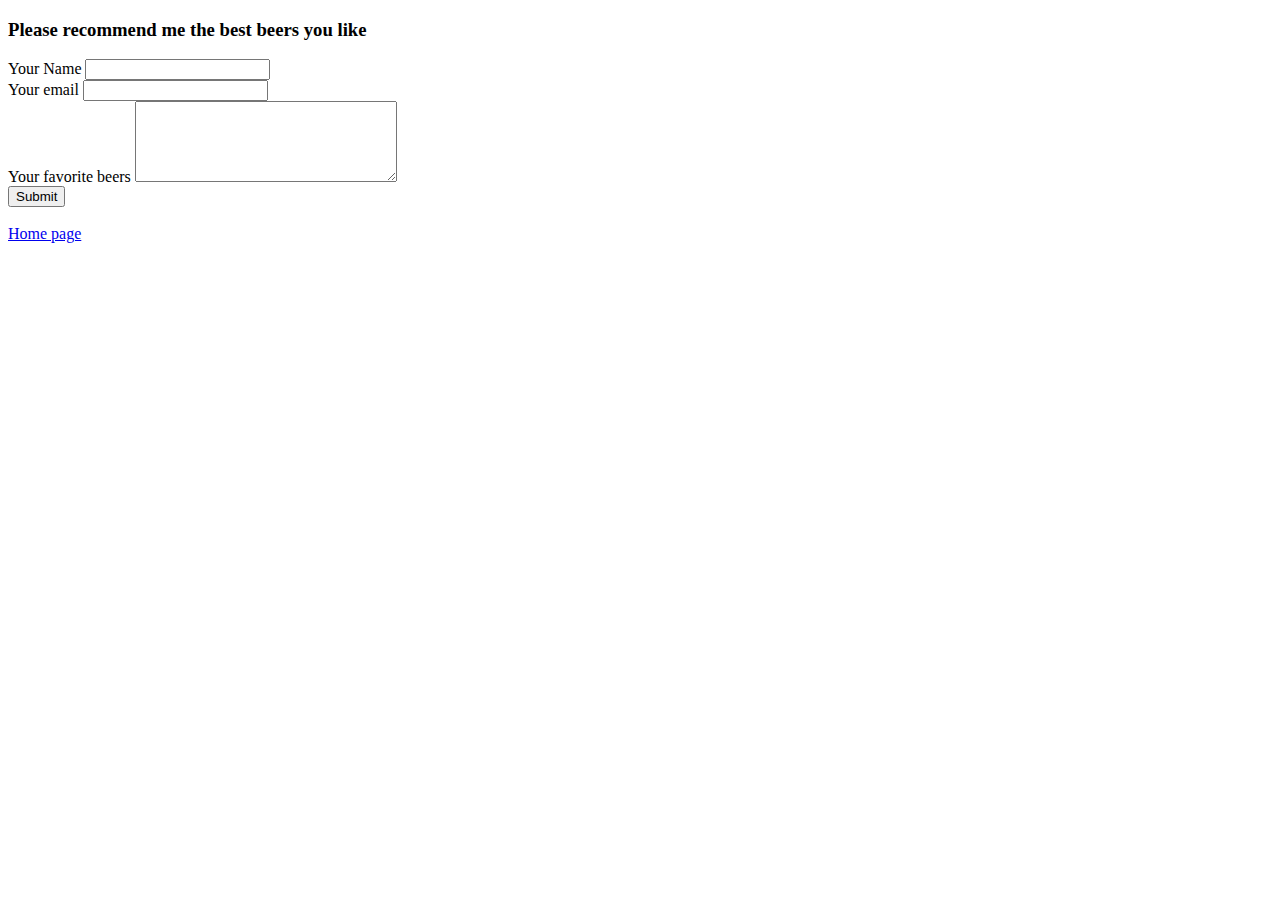
==== recommend.html @ f4e28e44 "Added initial website file" ====
<!DOCTYPE html>
<html lang="en">
<head>
    <meta charset="UTF-8">
    <meta name="viewport" content="width=device-width, initial-scale=1.0">
    <title>Recommend</title>
</head>
<body>
    <h3>Please recommend me the best beers you like</h3>

    <form action="mailto:mart.paulantoine@gmail.com" method="POST" enctype="text/plain">
        <label>Your Name</label>
        <input type="text" name="yourName"><br>
        <label>Your email</label>
        <input type="email" name="yourEmail" id=""><br>
        <label>Your favorite beers</label>
        <textarea name="yourMessage" cols="30" rows="5"></textarea><br>
        <input type="Submit">
    </form>
    <br>
    <a href="index.html">Home page</a>
</body>
</html>
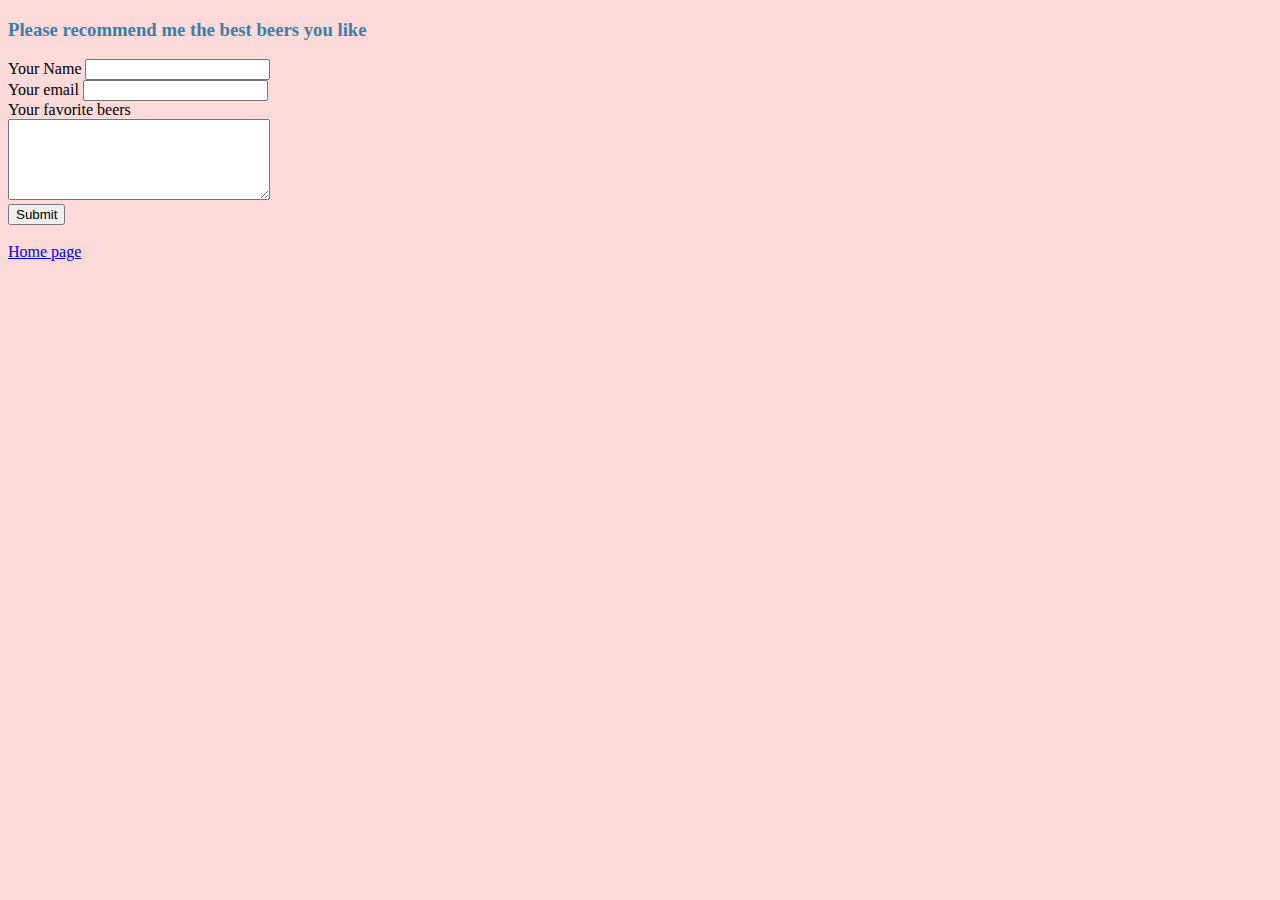
==== commit 2fb01855: "v2 with CSS style" ====
--- a/recommend.html
+++ b/recommend.html
@@ -4,6 +4,7 @@
     <meta charset="UTF-8">
     <meta name="viewport" content="width=device-width, initial-scale=1.0">
     <title>Recommend</title>
+    <link rel="stylesheet" href="css\styles.css">
 </head>
 <body>
     <h3>Please recommend me the best beers you like</h3>
@@ -13,7 +14,7 @@
         <input type="text" name="yourName"><br>
         <label>Your email</label>
         <input type="email" name="yourEmail" id=""><br>
-        <label>Your favorite beers</label>
+        <label>Your favorite beers</label><br>
         <textarea name="yourMessage" cols="30" rows="5"></textarea><br>
         <input type="Submit">
     </form>
